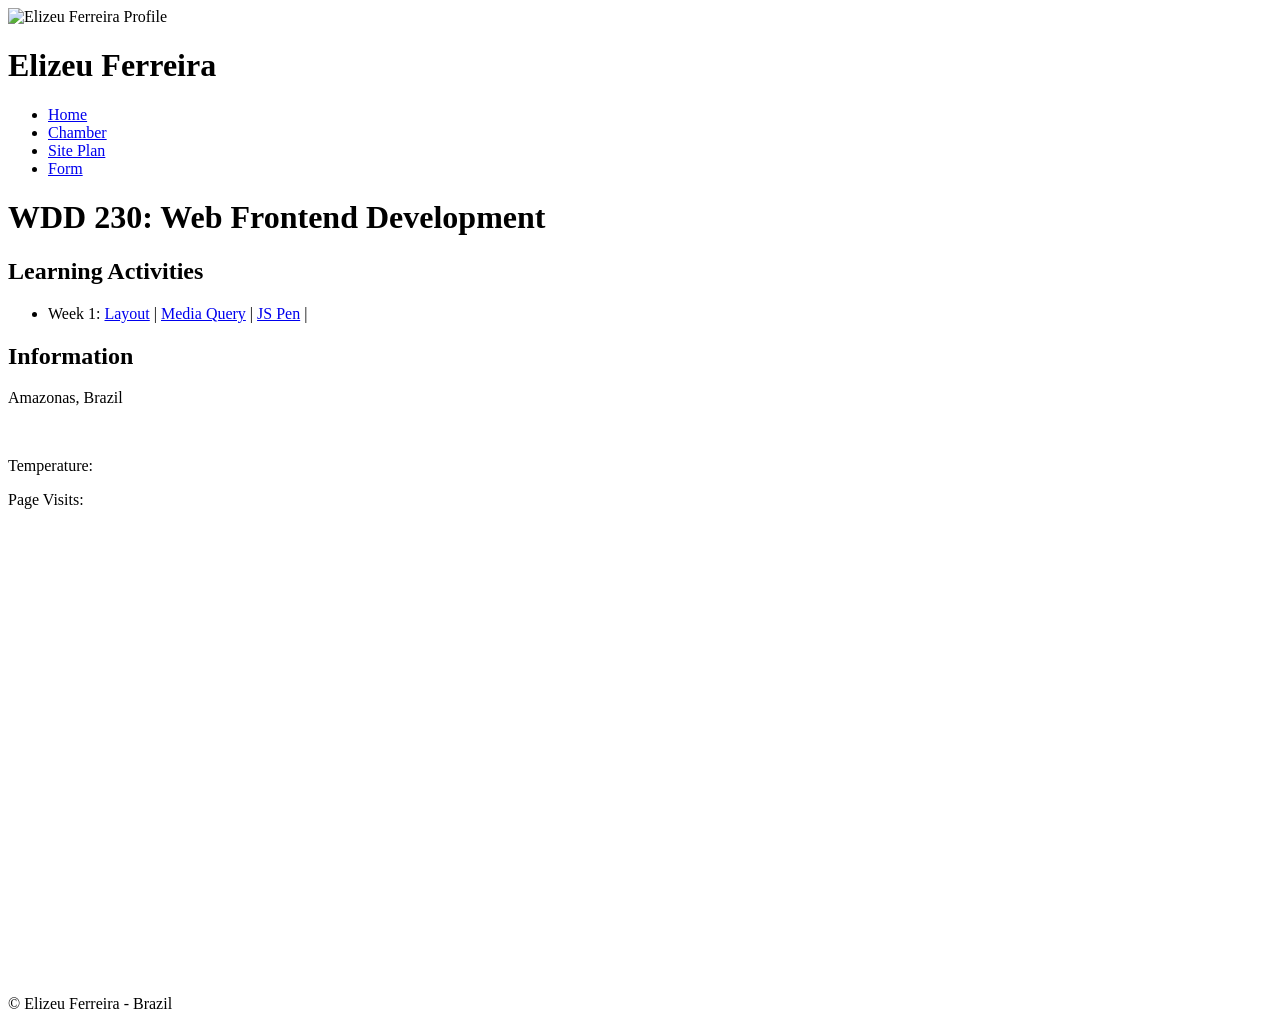
==== week01/index.html @ 5406cf55 "chances3" ====
<!doctype html>
<html lang="en-US">
<meta charset="utf-8">
<meta name="viewport" content="width=device-width, initial-scale=1">
<title>Elizeu Ferreira - WDD 230 - Web Frontend Development</title>
<meta name="description" content="WDD 230 - Web Frontend Development. Elizeu F da Silva - course assignment portal.">
<meta name="Efs" content="Elizeu Ferreira da Silva">
<link rel="icon" href="wdd230/week01/favicon.ico" />


<link href="https://fonts.googleapis.com/css2?family=Inter&display=swap" rel="stylesheet">

    <!-- Link to your CSS file(s) -->
    <link rel="stylesheet" href="wdd230/week01/styles/base.css">
    <link rel="stylesheet" media="screen and (min-width: 768px)" href="wdd230/week01/styles/large.css">
</head>
<body>
    <div class="container">
        <header>
            <!-- Your optimized profile image and name -->
            <span> </span><img class="profile-picture" src="wdd/230/week01/images/eli.png" alt="Elizeu Ferreira Profile" width="100" height="180">
            </span>
            <h1> Elizeu Ferreira </h1>
        </header>

        <nav>  <!-- Navigation links -->
            
            <ul class="navigation">
                <li class="active"><a href="#">Home</a></li>
                <li><a href="#">Chamber</a></li>
                <li><a href="#">Site Plan</a></li>
                <li><a href="#">Form</a></li>
            </ul>
        </nav>

        <main>
            <h1>WDD 230: Web Frontend Development</h1>
            <div class="card">
                <div class="">
                    <section class="card" id="card1">
                        <h2>Learning Activities</h2>
                        <ul id="links">
                            <li>Week 1:  <a href="wdd/week01/holygrail.html">Layout</a>
                                <span> | </span><a href="#">Media Query</a>
                                <span> | </span><a href="#">JS Pen</a>
                                <span> | </span></li>

                        </ul>
                    </section>
                    <section class="card" id="card2">
                        <h2>Information</h2>
                        <p>Amazonas, Brazil</p>
                        <figure>
                            <img src="#" alt="" id="weather-icon">
                            <figcaption></figcaption>
                        </figure>
                        <p>Temperature: <span id="current-temp"></span></p>
                        <p>Page Visits: <span class="visits"></span></p>
                    </section>
        
                    <div class="map">
                        <iframe src="https://www.google.com/maps/embed?pb=!1m18!1m12!1m3!1d1557540.731469432!2d-60.20670837268664!3d-3.119027287232793!2m3!1f0!2f0!3f0!3m2!1i1024!2i768!4f13.1!3m3!1m2!1s0x902d24a244299c1f%3A0xc282e037f66085a5!2sManaus%2C%20State%20of%20Amazonas%2C%20Brazil!5e0!3m2!1sen!2sus!4v1647381161090!5m2!1sen!2sus" width="600" height="450" style="border:0;" allowfullscreen="" loading="lazy"></iframe>

                    </div>
        
                </div>
        </main>
    </div>

    <footer>
        <p>&copy; <span id="currentYear"></span> Elizeu Ferreira - Brazil </p>
        <p id="lastModified"></p>
    </footer>

    <!-- Reference to your JavaScript file(s) -->
    <script src="wdd230/week01/scripts/getDates.js"></script>
</body>
</html>
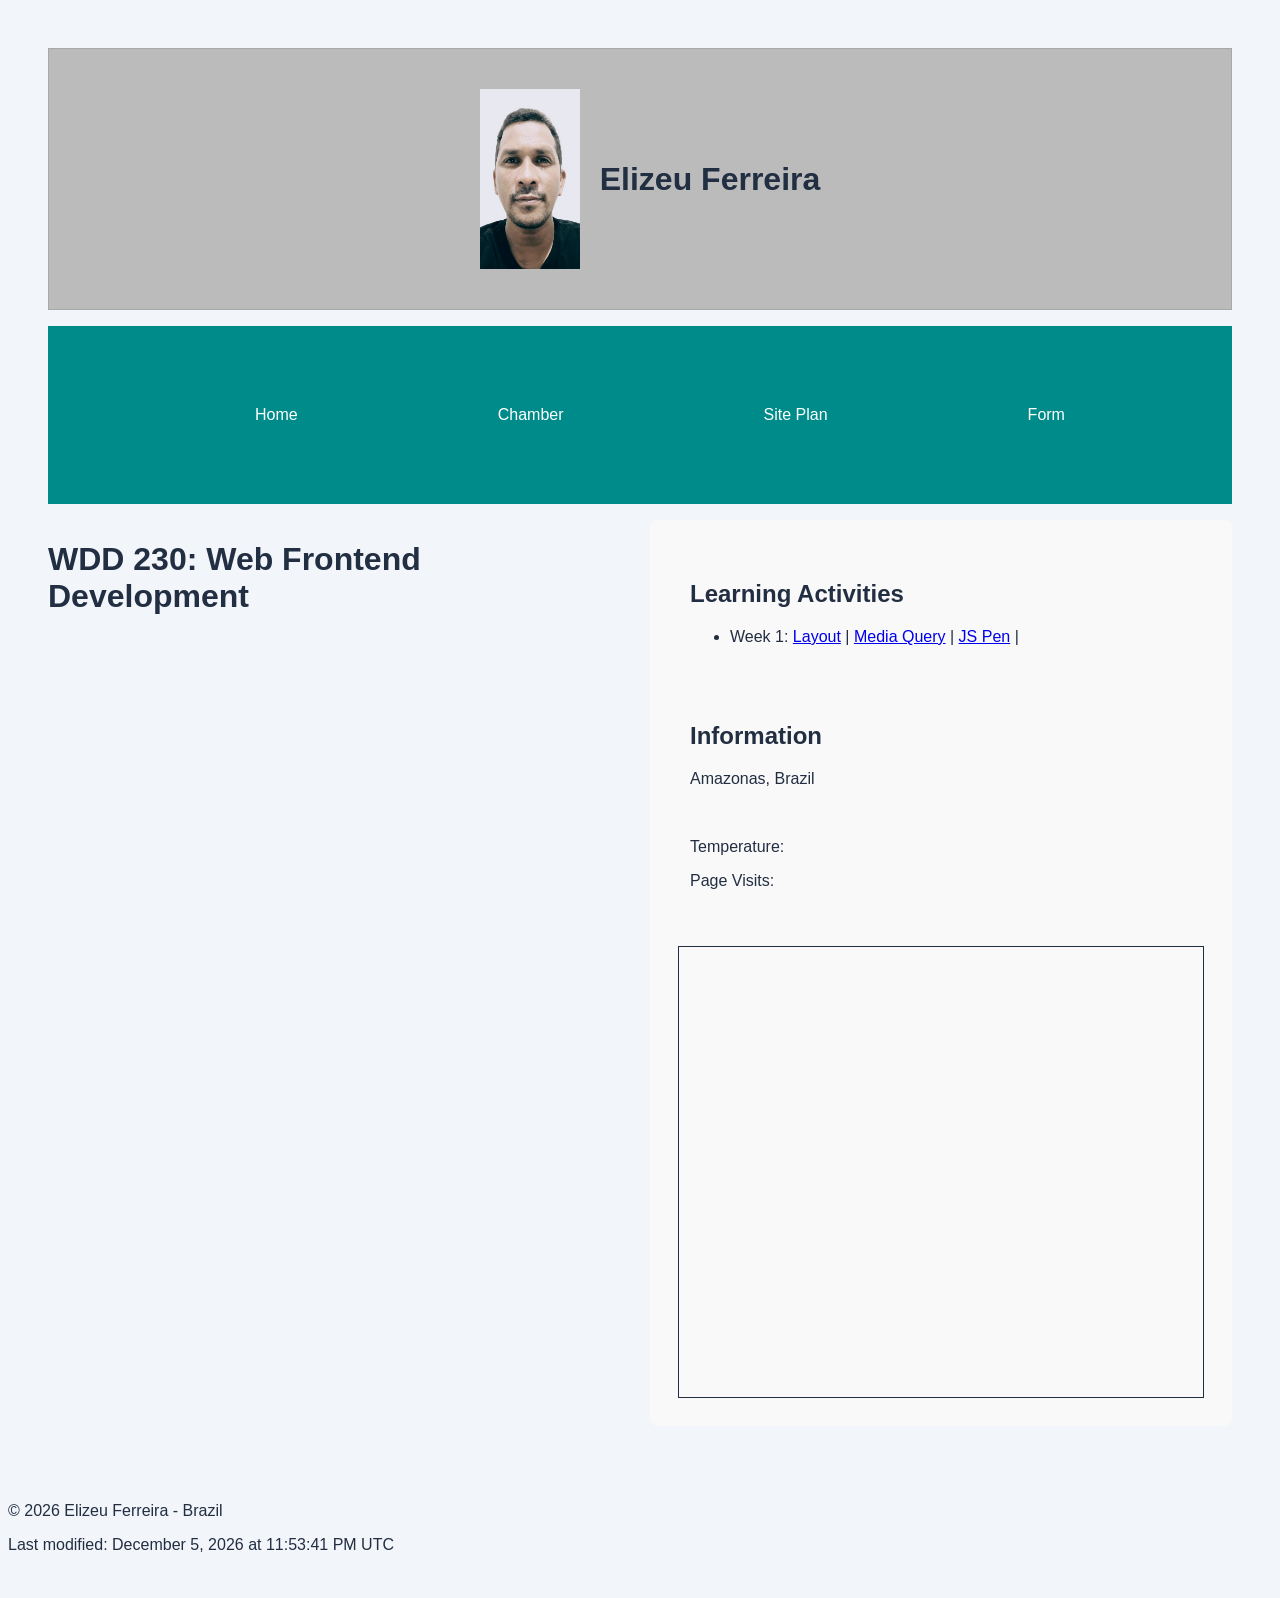
==== commit a3ddfe9a: "test4" ====
--- a/week01/index.html
+++ b/week01/index.html
@@ -5,20 +5,20 @@
 <title>Elizeu Ferreira - WDD 230 - Web Frontend Development</title>
 <meta name="description" content="WDD 230 - Web Frontend Development. Elizeu F da Silva - course assignment portal.">
 <meta name="Efs" content="Elizeu Ferreira da Silva">
-<link rel="icon" href="wdd230/week01/favicon.ico" />
+<link rel="icon" href="favicon.ico" />
 
 
 <link href="https://fonts.googleapis.com/css2?family=Inter&display=swap" rel="stylesheet">
 
     <!-- Link to your CSS file(s) -->
-    <link rel="stylesheet" href="wdd230/week01/styles/base.css">
-    <link rel="stylesheet" media="screen and (min-width: 768px)" href="wdd230/week01/styles/large.css">
+    <link rel="stylesheet" href="styles/base.css">
+    <link rel="stylesheet" media="screen and (min-width: 768px)" href="styles/large.css">
 </head>
 <body>
     <div class="container">
         <header>
             <!-- Your optimized profile image and name -->
-            <span> </span><img class="profile-picture" src="wdd/230/week01/images/eli.png" alt="Elizeu Ferreira Profile" width="100" height="180">
+            <span> </span><img class="profile-picture" src="images/eli.png" alt="Elizeu Ferreira Profile" width="100" height="180">
             </span>
             <h1> Elizeu Ferreira </h1>
         </header>
@@ -40,7 +40,7 @@
                     <section class="card" id="card1">
                         <h2>Learning Activities</h2>
                         <ul id="links">
-                            <li>Week 1:  <a href="wdd/week01/holygrail.html">Layout</a>
+                            <li>Week 1:  <a href="index.html">Layout</a>
                                 <span> | </span><a href="#">Media Query</a>
                                 <span> | </span><a href="#">JS Pen</a>
                                 <span> | </span></li>
@@ -73,6 +73,6 @@
     </footer>
 
     <!-- Reference to your JavaScript file(s) -->
-    <script src="wdd230/week01/scripts/getDates.js"></script>
+    <script src="scripts/getDates.js"></script>
 </body>
 </html>
--- a/week01/styles/base.css
+++ b/week01/styles/base.css
@@ -0,0 +1,83 @@
+body {
+    font-family: 'Inter', sans-serif;
+    color: #222E42;
+    background-color: #F2F5FA;
+}
+
+header {
+    display: flex;
+    justify-content: center;
+}
+
+/* mobile **************************/
+header {
+	background-color: #bbb;
+	display: flex;
+	align-items: center;
+	justify-content: center;
+	padding: 20px;
+	border: 1px solid rgba(0, 0, 0, 0.1);
+}
+
+
+header img {
+    padding: 20px;
+}
+
+header h1 {
+    text-align: center;
+    margin-top: auto;
+    margin-bottom: auto;
+}
+
+img{
+	text-align: center;
+}
+
+hi {
+	font-size: 2rem;
+}
+
+
+
+nav {
+	background-color: darkcyan;
+}
+
+nav ul {
+	list-style-type: none;
+
+}
+
+nav a{
+	display: block;
+	color: #fff;
+	text-align: center;
+	padding: 5rem;
+	text-decoration: none;
+}
+
+nav a:hover {
+background-color: rgba(255, 255, 255, 0,2);
+}
+
+.navigation a:hover, navigation a:active {
+	color: white;
+	background-color: black;
+}
+
+.map {
+    display: flex;
+    border: 1px solid #222E42;
+    margin: 0.5rem;
+    align-items: center;
+    justify-content: center;
+    max-height: 450px;
+
+}
+
+iframe {
+    object-fit: inherit;
+    border: 1px solid #222E42;
+    width: 100%;
+}
--- a/week01/styles/large.css
+++ b/week01/styles/large.css
@@ -0,0 +1,53 @@
+/* Styles for large screens (min-width: 768px) */
+.container {
+    padding: 40px;
+}
+
+nav ul {
+    display: flex;
+    justify-content: center;
+}
+
+nav li {
+    margin: 0 20px;
+}
+
+main {
+    display: grid;
+    grid-template-columns: repeat(auto-fit, minmax(300px, 1fr));
+    grid-gap: 20px;
+}
+
+.card {
+    background-color: #f9f9f9;
+    border-radius: 8px;
+    padding: 20px;
+}
+
+.map {
+    margin-top: 20px;
+}
+
+footer {
+    padding: 20px 0;
+}
+
+/* Media query for smaller screens */
+@media screen and (max-width: 767px) {
+    .container {
+        padding: 20px;
+    }
+
+    nav ul {
+        flex-direction: column;
+        align-items: center;
+    }
+
+    nav li {
+        margin: 10px 0;
+    }
+
+    main {
+        grid-template-columns: 1fr;
+    }
+}
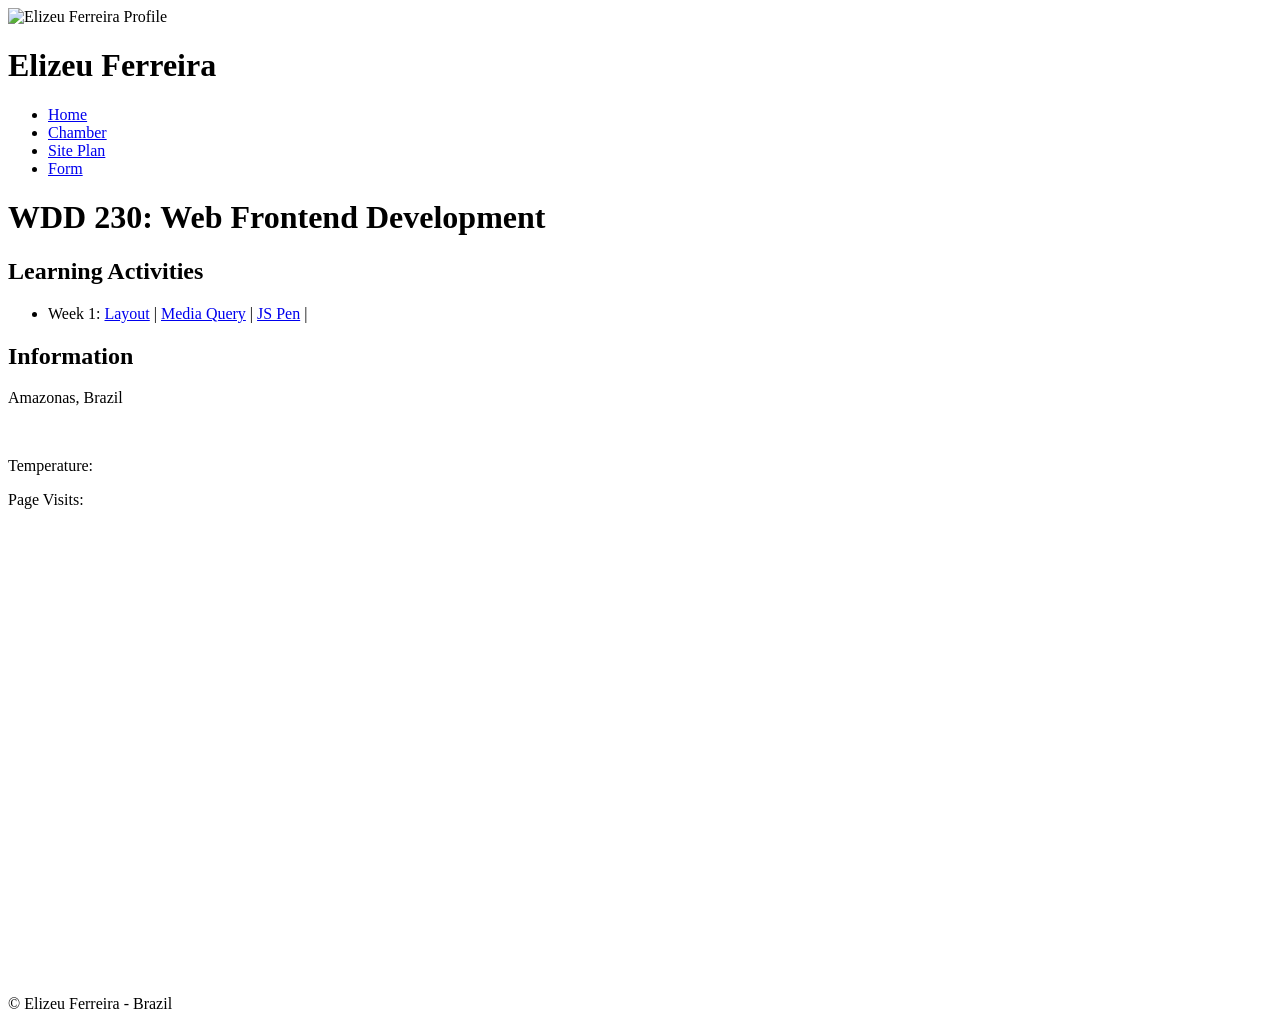
==== commit 0c7ad953: "chancesinside" ====
--- a/week01/index.html
+++ b/week01/index.html
@@ -5,20 +5,20 @@
 <title>Elizeu Ferreira - WDD 230 - Web Frontend Development</title>
 <meta name="description" content="WDD 230 - Web Frontend Development. Elizeu F da Silva - course assignment portal.">
 <meta name="Efs" content="Elizeu Ferreira da Silva">
-<link rel="icon" href="favicon.ico" />
+<link rel="icon" href="wdd230/favicon.ico" />
 
 
 <link href="https://fonts.googleapis.com/css2?family=Inter&display=swap" rel="stylesheet">
 
     <!-- Link to your CSS file(s) -->
-    <link rel="stylesheet" href="styles/base.css">
-    <link rel="stylesheet" media="screen and (min-width: 768px)" href="styles/large.css">
+    <link rel="stylesheet" href="wdd230/week01/styles/base.css">
+    <link rel="stylesheet" media="screen and (min-width: 768px)" href="wdd230/week01/styles/large.css">
 </head>
 <body>
     <div class="container">
         <header>
             <!-- Your optimized profile image and name -->
-            <span> </span><img class="profile-picture" src="images/eli.png" alt="Elizeu Ferreira Profile" width="100" height="180">
+            <span> </span><img class="profile-picture" src="wdd230/week01/images/eli.png" alt="Elizeu Ferreira Profile" width="100" height="180">
             </span>
             <h1> Elizeu Ferreira </h1>
         </header>
@@ -40,7 +40,7 @@
                     <section class="card" id="card1">
                         <h2>Learning Activities</h2>
                         <ul id="links">
-                            <li>Week 1:  <a href="index.html">Layout</a>
+                            <li>Week 1:  <a href="wdd230/index.html">Layout</a>
                                 <span> | </span><a href="#">Media Query</a>
                                 <span> | </span><a href="#">JS Pen</a>
                                 <span> | </span></li>
@@ -73,6 +73,6 @@
     </footer>
 
     <!-- Reference to your JavaScript file(s) -->
-    <script src="scripts/getDates.js"></script>
+    <script src="wdd230/week01/scripts/getDates.js"></script>
 </body>
 </html>
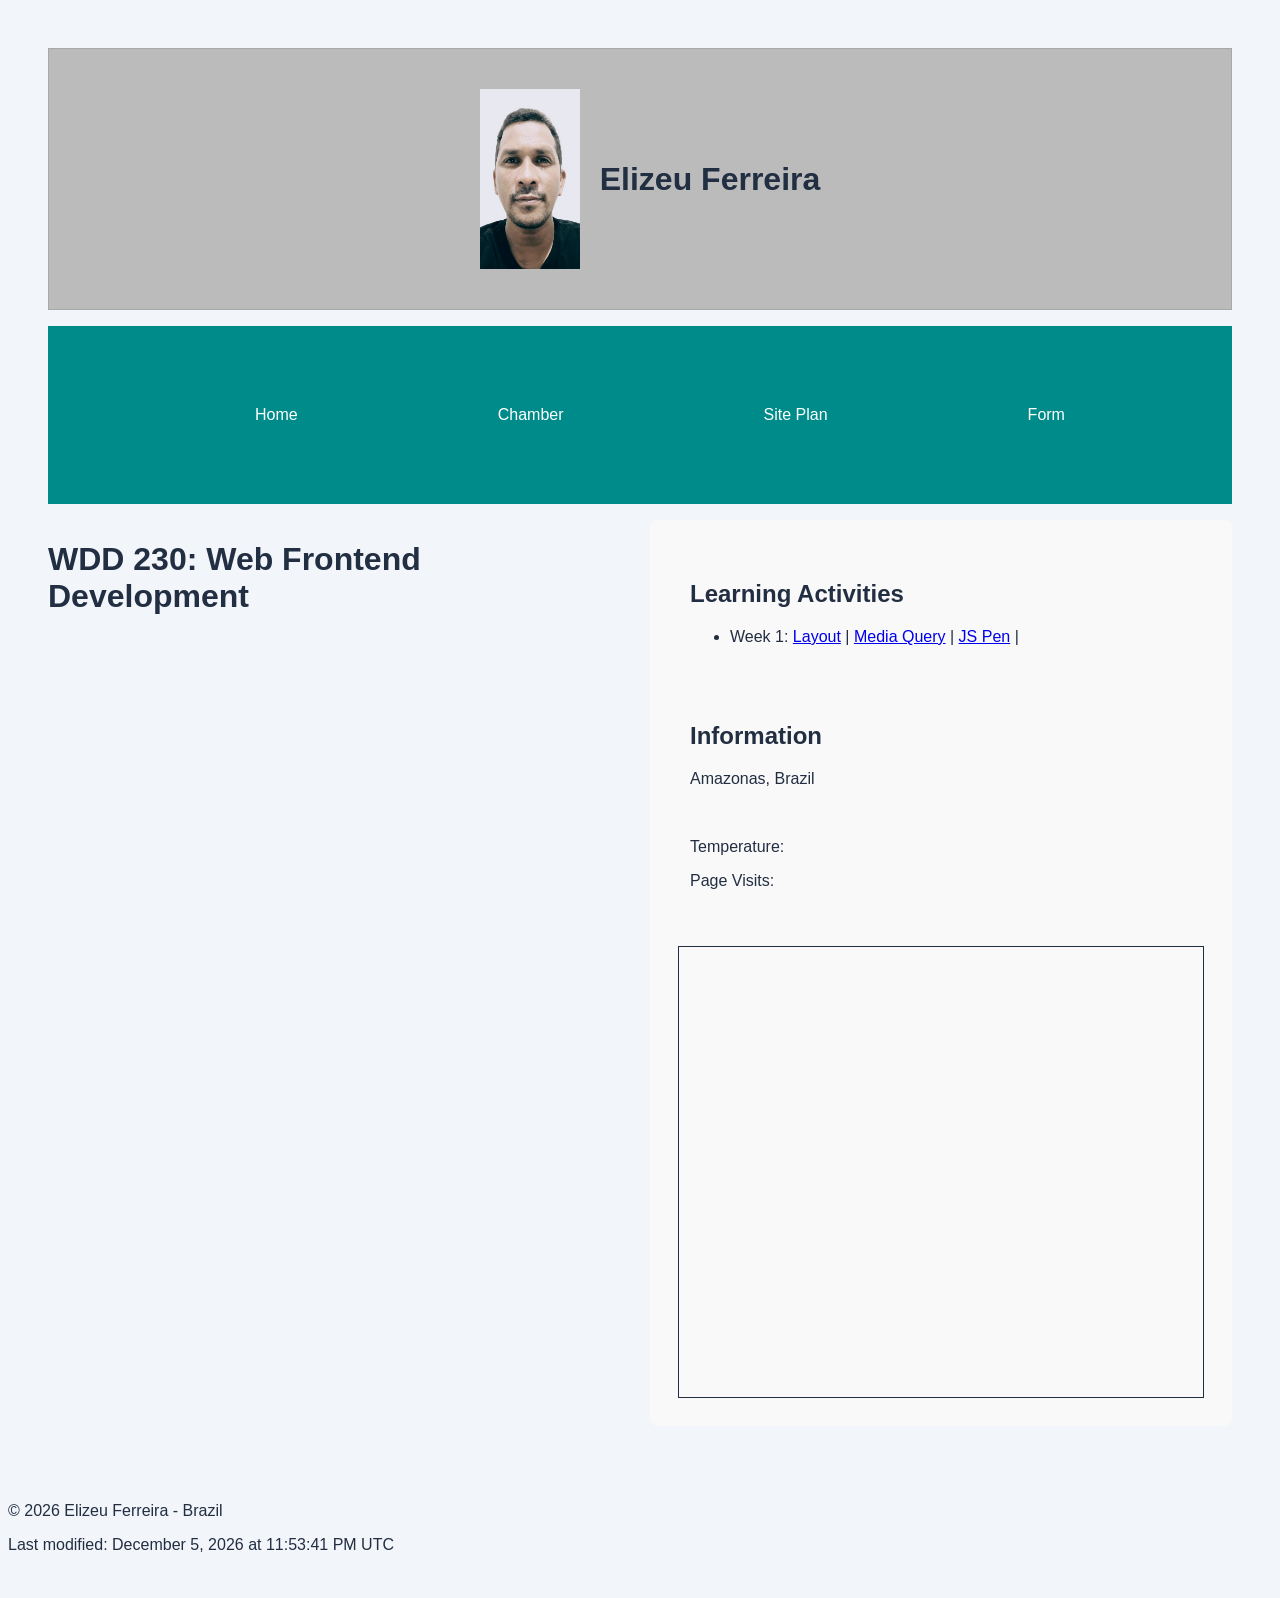
==== commit 23e4dd9c: "index_chances" ====
--- a/week01/index.html
+++ b/week01/index.html
@@ -5,20 +5,20 @@
 <title>Elizeu Ferreira - WDD 230 - Web Frontend Development</title>
 <meta name="description" content="WDD 230 - Web Frontend Development. Elizeu F da Silva - course assignment portal.">
 <meta name="Efs" content="Elizeu Ferreira da Silva">
-<link rel="icon" href="wdd230/favicon.ico" />
+<link rel="icon" href="favicon.ico" />
 
 
 <link href="https://fonts.googleapis.com/css2?family=Inter&display=swap" rel="stylesheet">
 
     <!-- Link to your CSS file(s) -->
-    <link rel="stylesheet" href="wdd230/week01/styles/base.css">
-    <link rel="stylesheet" media="screen and (min-width: 768px)" href="wdd230/week01/styles/large.css">
+    <link rel="stylesheet" href="styles/base.css">
+    <link rel="stylesheet" media="screen and (min-width: 768px)" href="styles/large.css">
 </head>
 <body>
     <div class="container">
         <header>
             <!-- Your optimized profile image and name -->
-            <span> </span><img class="profile-picture" src="wdd230/week01/images/eli.png" alt="Elizeu Ferreira Profile" width="100" height="180">
+            <span> </span><img class="profile-picture" src="images/eli.png" alt="Elizeu Ferreira Profile" width="100" height="180">
             </span>
             <h1> Elizeu Ferreira </h1>
         </header>
@@ -40,7 +40,7 @@
                     <section class="card" id="card1">
                         <h2>Learning Activities</h2>
                         <ul id="links">
-                            <li>Week 1:  <a href="wdd230/index.html">Layout</a>
+                            <li>Week 1:  <a href="index.html">Layout</a>
                                 <span> | </span><a href="#">Media Query</a>
                                 <span> | </span><a href="#">JS Pen</a>
                                 <span> | </span></li>
@@ -73,6 +73,6 @@
     </footer>
 
     <!-- Reference to your JavaScript file(s) -->
-    <script src="wdd230/week01/scripts/getDates.js"></script>
+    <script src="scripts/getDates.js"></script>
 </body>
 </html>
--- a/week01/styles/base.css
+++ b/week01/styles/base.css
@@ -0,0 +1,83 @@
+body {
+    font-family: 'Inter', sans-serif;
+    color: #222E42;
+    background-color: #F2F5FA;
+}
+
+header {
+    display: flex;
+    justify-content: center;
+}
+
+/* mobile **************************/
+header {
+	background-color: #bbb;
+	display: flex;
+	align-items: center;
+	justify-content: center;
+	padding: 20px;
+	border: 1px solid rgba(0, 0, 0, 0.1);
+}
+
+
+header img {
+    padding: 20px;
+}
+
+header h1 {
+    text-align: center;
+    margin-top: auto;
+    margin-bottom: auto;
+}
+
+img{
+	text-align: center;
+}
+
+hi {
+	font-size: 2rem;
+}
+
+
+
+nav {
+	background-color: darkcyan;
+}
+
+nav ul {
+	list-style-type: none;
+
+}
+
+nav a{
+	display: block;
+	color: #fff;
+	text-align: center;
+	padding: 5rem;
+	text-decoration: none;
+}
+
+nav a:hover {
+background-color: rgba(255, 255, 255, 0,2);
+}
+
+.navigation a:hover, navigation a:active {
+	color: white;
+	background-color: black;
+}
+
+.map {
+    display: flex;
+    border: 1px solid #222E42;
+    margin: 0.5rem;
+    align-items: center;
+    justify-content: center;
+    max-height: 450px;
+
+}
+
+iframe {
+    object-fit: inherit;
+    border: 1px solid #222E42;
+    width: 100%;
+}
--- a/week01/styles/large.css
+++ b/week01/styles/large.css
@@ -0,0 +1,53 @@
+/* Styles for large screens (min-width: 768px) */
+.container {
+    padding: 40px;
+}
+
+nav ul {
+    display: flex;
+    justify-content: center;
+}
+
+nav li {
+    margin: 0 20px;
+}
+
+main {
+    display: grid;
+    grid-template-columns: repeat(auto-fit, minmax(300px, 1fr));
+    grid-gap: 20px;
+}
+
+.card {
+    background-color: #f9f9f9;
+    border-radius: 8px;
+    padding: 20px;
+}
+
+.map {
+    margin-top: 20px;
+}
+
+footer {
+    padding: 20px 0;
+}
+
+/* Media query for smaller screens */
+@media screen and (max-width: 767px) {
+    .container {
+        padding: 20px;
+    }
+
+    nav ul {
+        flex-direction: column;
+        align-items: center;
+    }
+
+    nav li {
+        margin: 10px 0;
+    }
+
+    main {
+        grid-template-columns: 1fr;
+    }
+}
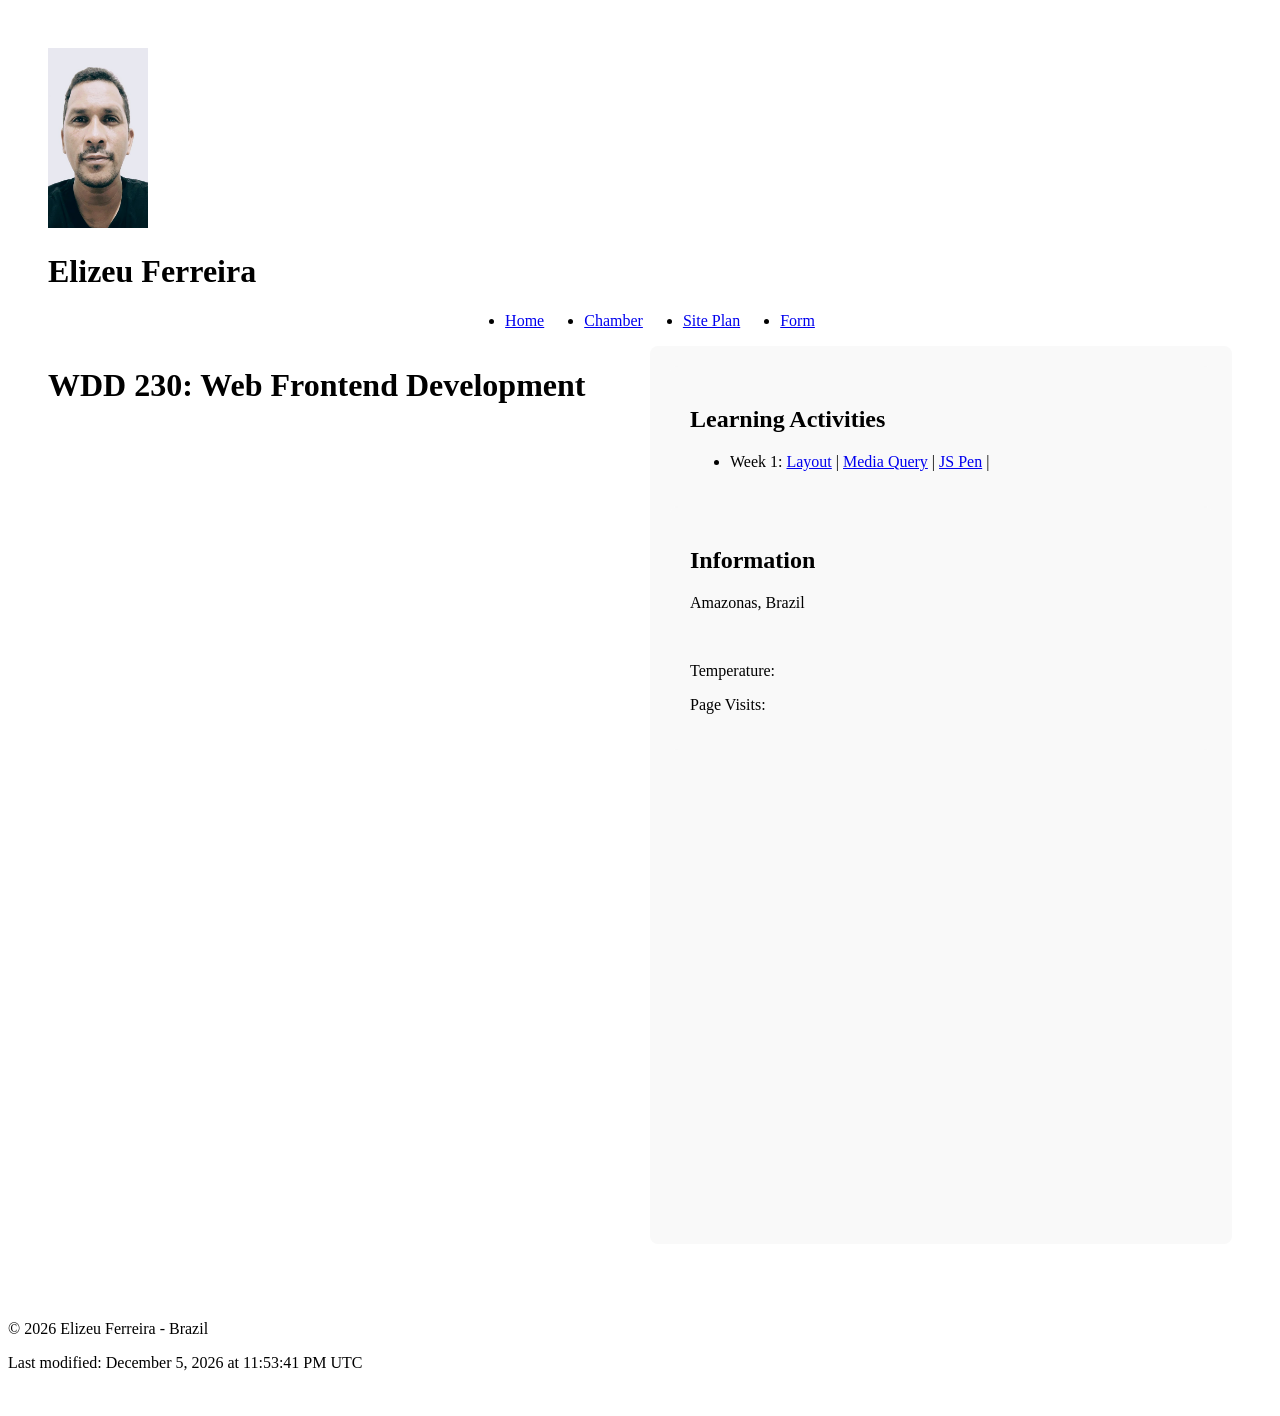
==== commit 20f2031f: "chances3333333" ====
--- a/week01/index.html
+++ b/week01/index.html
@@ -5,13 +5,13 @@
 <title>Elizeu Ferreira - WDD 230 - Web Frontend Development</title>
 <meta name="description" content="WDD 230 - Web Frontend Development. Elizeu F da Silva - course assignment portal.">
 <meta name="Efs" content="Elizeu Ferreira da Silva">
-<link rel="icon" href="favicon.ico" />
+<link rel="icon" href="images/favicon.ico" />
 
 
 <link href="https://fonts.googleapis.com/css2?family=Inter&display=swap" rel="stylesheet">
 
     <!-- Link to your CSS file(s) -->
-    <link rel="stylesheet" href="styles/base.css">
+    <link rel="stylesheet" href="WDD230/styles/base.css">
     <link rel="stylesheet" media="screen and (min-width: 768px)" href="styles/large.css">
 </head>
 <body>
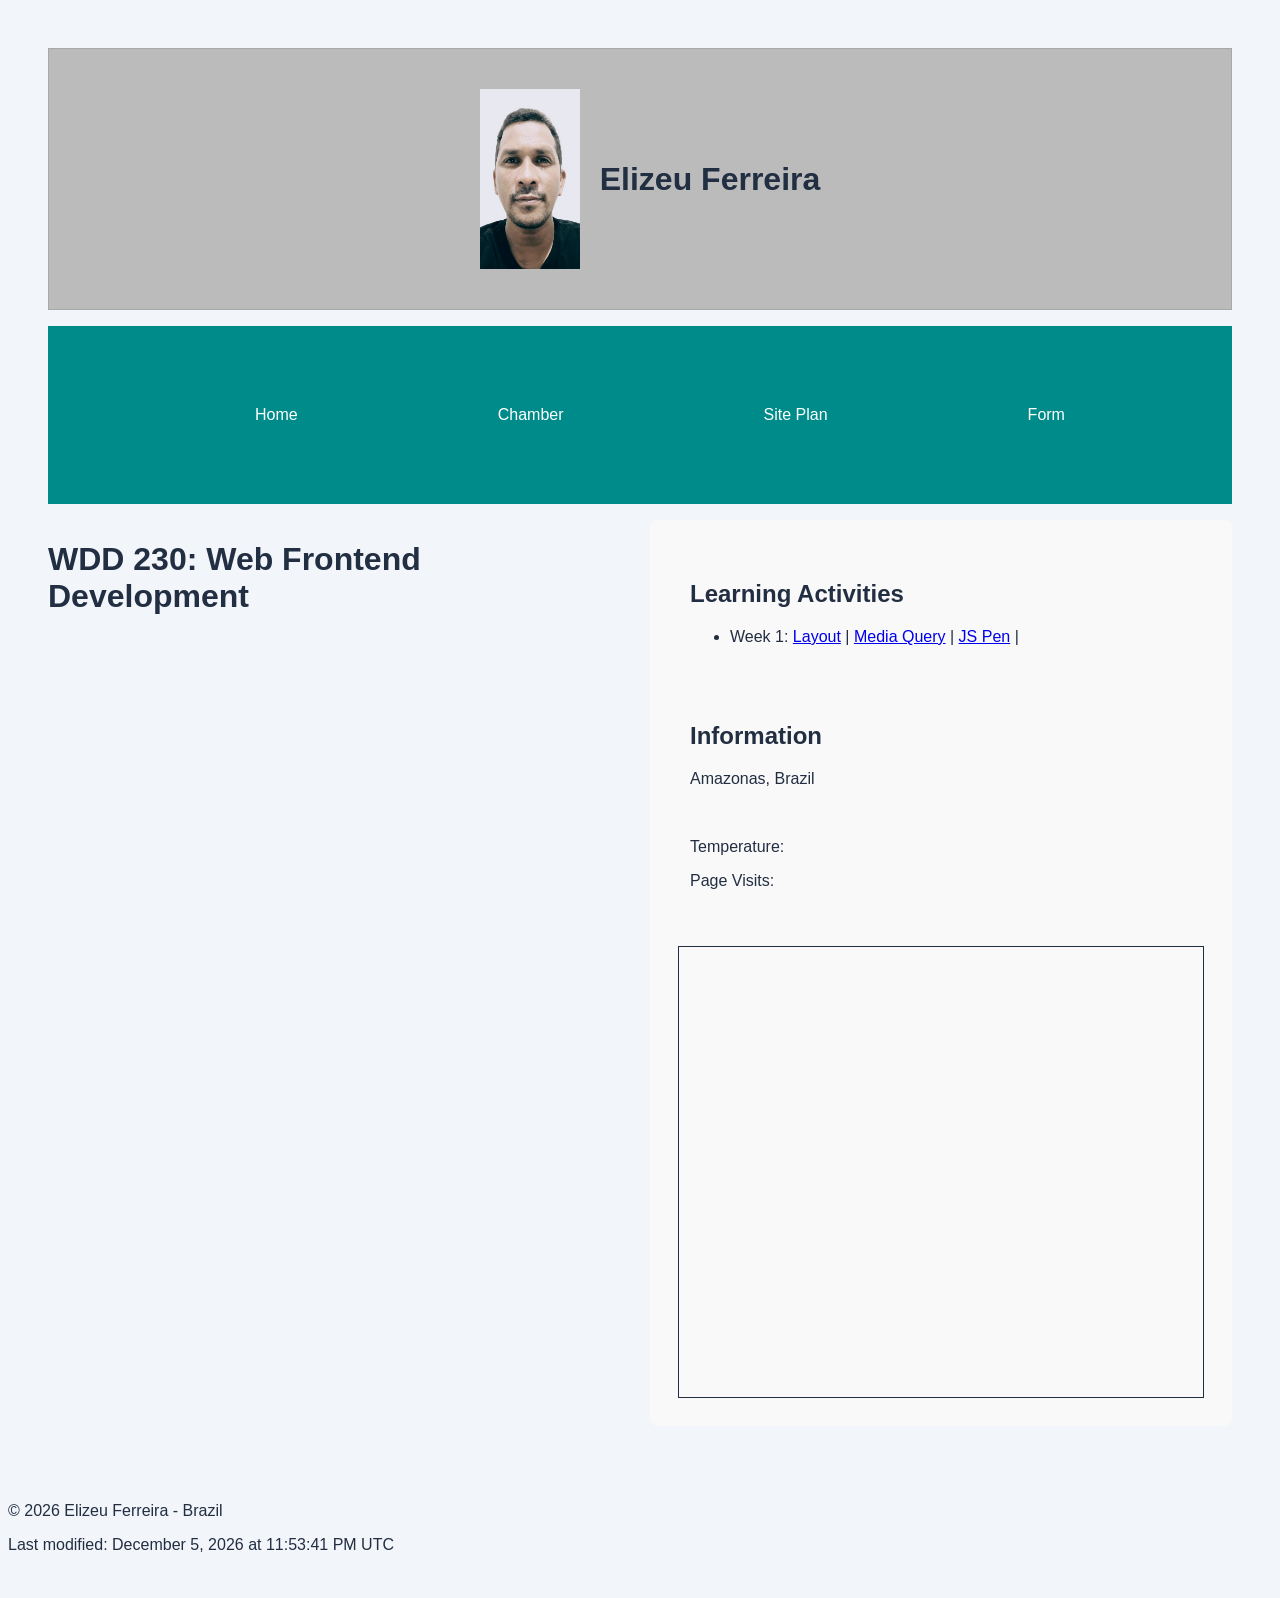
==== commit 58e4e38e: "enable" ====
--- a/week01/index.html
+++ b/week01/index.html
@@ -11,7 +11,7 @@
 <link href="https://fonts.googleapis.com/css2?family=Inter&display=swap" rel="stylesheet">
 
     <!-- Link to your CSS file(s) -->
-    <link rel="stylesheet" href="WDD230/styles/base.css">
+    <link rel="stylesheet" href="styles/base.css">
     <link rel="stylesheet" media="screen and (min-width: 768px)" href="styles/large.css">
 </head>
 <body>
--- a/week01/styles/base.css
+++ b/week01/styles/base.css
@@ -0,0 +1,83 @@
+body {
+    font-family: 'Inter', sans-serif;
+    color: #222E42;
+    background-color: #F2F5FA;
+}
+
+header {
+    display: flex;
+    justify-content: center;
+}
+
+/* mobile **************************/
+header {
+	background-color: #bbb;
+	display: flex;
+	align-items: center;
+	justify-content: center;
+	padding: 20px;
+	border: 1px solid rgba(0, 0, 0, 0.1);
+}
+
+
+header img {
+    padding: 20px;
+}
+
+header h1 {
+    text-align: center;
+    margin-top: auto;
+    margin-bottom: auto;
+}
+
+img{
+	text-align: center;
+}
+
+hi {
+	font-size: 2rem;
+}
+
+
+
+nav {
+	background-color: darkcyan;
+}
+
+nav ul {
+	list-style-type: none;
+
+}
+
+nav a{
+	display: block;
+	color: #fff;
+	text-align: center;
+	padding: 5rem;
+	text-decoration: none;
+}
+
+nav a:hover {
+background-color: rgba(255, 255, 255, 0,2);
+}
+
+.navigation a:hover, navigation a:active {
+	color: white;
+	background-color: black;
+}
+
+.map {
+    display: flex;
+    border: 1px solid #222E42;
+    margin: 0.5rem;
+    align-items: center;
+    justify-content: center;
+    max-height: 450px;
+
+}
+
+iframe {
+    object-fit: inherit;
+    border: 1px solid #222E42;
+    width: 100%;
+}
